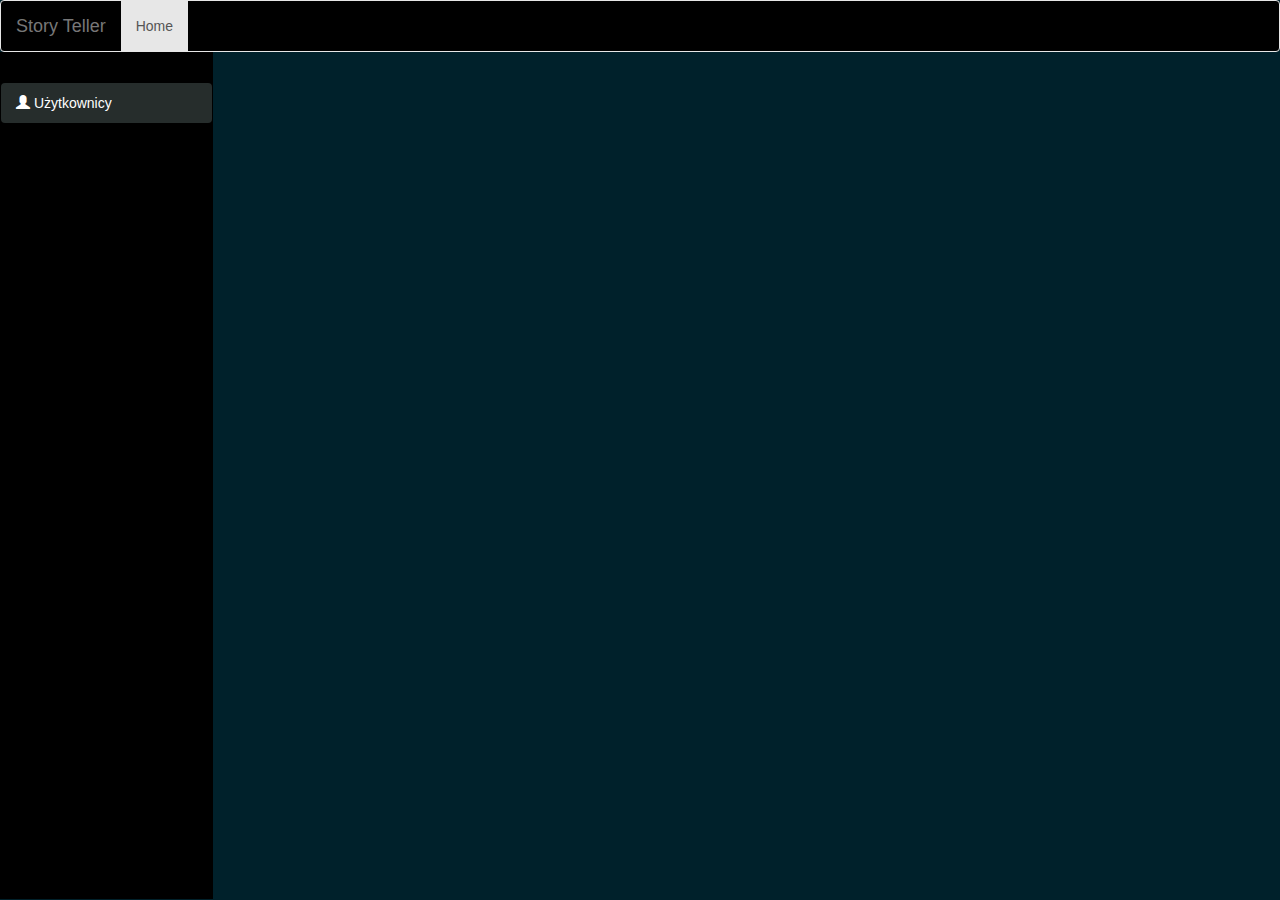
==== src/main/resources/static/admin/index.html @ 7ff03933 "Added admin panel" ====
﻿<!DOCTYPE html>
<html ng-app="AdminModule" ng-controller="indexController">
<head>
    <meta charset="UTF-8">
    <link href="../Content/css/bootstrap.min.css" rel="stylesheet">
    <link href="../Content/css/adminStyle.css" rel="stylesheet">
</head>
<body>

<nav class="navbar navbar-default navbar-top topBar">
    <div class="container">
        <div class="navbar-header">
            <button type="button" class="navbar-toggle collapsed" data-toggle="collapse" data-target="#navbar"
                    aria-expanded="false" aria-controls="navbar">
                <span class="sr-only">Toggle navigation</span>
                <span class="icon-bar"></span>
                <span class="icon-bar"></span>
                <span class="icon-bar"></span>
            </button>
            <a class="navbar-brand" href="http://localhost:8080/">Story Teller</a>
        </div>
        <div id="navbar" class="navbar-collapse collapse">
            <ul class="nav navbar-nav">
                <li class="active"><a href="http://localhost:8080/">Home</a></li>

            </ul>
        </div>
        <!--/.nav-collapse -->
    </div>
</nav>

<div class="container">
    <div class="row">
        <div class="menuCol col-sm-2 col-xs-12 col-left">
            <div class="list-group menu-left">
                <a href="#/users" class="list-group-item"><span class="glyphicon glyphicon-user"></span> Użytkownicy</a>
            </div>
        </div>
        <div class="maxHeight col-sm-10 col-xs-12 col-center content">
            <ng-view></ng-view>
        </div>

    </div>
</div>


<script src="https://ajax.googleapis.com/ajax/libs/jquery/2.2.2/jquery.min.js"></script>
<script src="../Content/js/bootstrap.min.js"></script>

<script src="../Content/js/Angular/angular.min.js"></script>

<script src="http://nervgh.github.io/js/es5-shim.min.js"></script>
<script src="http://nervgh.github.io/js/es5-sham.min.js"></script>

<script src="../Content/js/Angular/ngStorage.min.js"></script>

<script src="../Content/js/Angular/angular-route.min.js"></script>
<script src="../Content/js/Angular/angular-resource.min.js"></script>
<script src="../Content/js/Angular/restangular.min.js"></script>
<script src="../Content/js/Angular/angular-animate.min.js"></script>
<script src="../Content/js/Angular/angular-sanitize.min.js"></script>
<script src="../Content/js/Angular/angular-strap.min.js"></script>
<script src="../Content/js/Angular/angular-strap.tpl.min.js"></script>

<script src="../Content/js/App/Services/StoryService.js"></script>
<script src="../Content/js/App/Services/UserService.js"></script>
<script src="../Content/js/App/Services/AuthenticationService.js"></script>
<script src="../Content/js/App/Controllers/UserController.js"></script>
<script src="../Content/js/App/Controllers/IndexController.js"></script>

<script src="../Content/js/App/Utils/RoutesAdmin.js"></script>
<script src="../Content/js/App/Admin.js"></script>

<script src="Scripts/App/Modules/FileUpload/console-sham.js"></script>
<script src="Scripts/App/Modules/FileUpload/angular-file-upload.js"></script>
<script src="Scripts/App/Modules/FileUpload/directives.js"></script>

</body>
</html>
---- src/main/resources/static/Content/css/adminStyle.css ----
html, body, .container {
    height: 98%;
}

body {
    background: #00212B;
}

.container {
    margin: 0;
    width: 100%;
}

.row {
    height: 100%;
}

.maxHeight {
    height: 100%;
    
}

.halfHeight {
    height: 50%;
}


.content {
    background-color:#00212B;
}

.scrollBars-auto {
    overflow: auto;
}



.menuCol {
    background:black;
    height: 100%;
    padding: 30px 0;
    border: solid black 1px;
}

    .menuCol > li.active > a,
    .menuCol > li.active > a:hover,
    .menuCol > li.active > a:focus {
        color: black;
        background-color: #5a796c;
        font-family: "BebasNeue";
    }

    .menuCol > .menu-left > a {
        background-color: rgb(38, 45, 44);
        color: white;
        border: none;
    }

    .menuCol > .menu-left > a.active {
        background-color: #5a796c;
        font-weight: bold;
    }

    .menuCol > .menu-left > a:hover,
    .menuCol > .menu-left > a:focus {
        background-color: #5a796c;
        font-weight: bold;
    }






/*NAV BAR*/

.topBar {
    background-color: black;
    margin:0;
}

.navbar-collapse > ul > li > a:link,
.navbar-collapse > ul > li > a:visited {
    color: white;
}

.pagination > li > a,
.pagination > li > a:link,
.pagination > li > a:visited {
    background-color: #00212B;
    color: white;
}
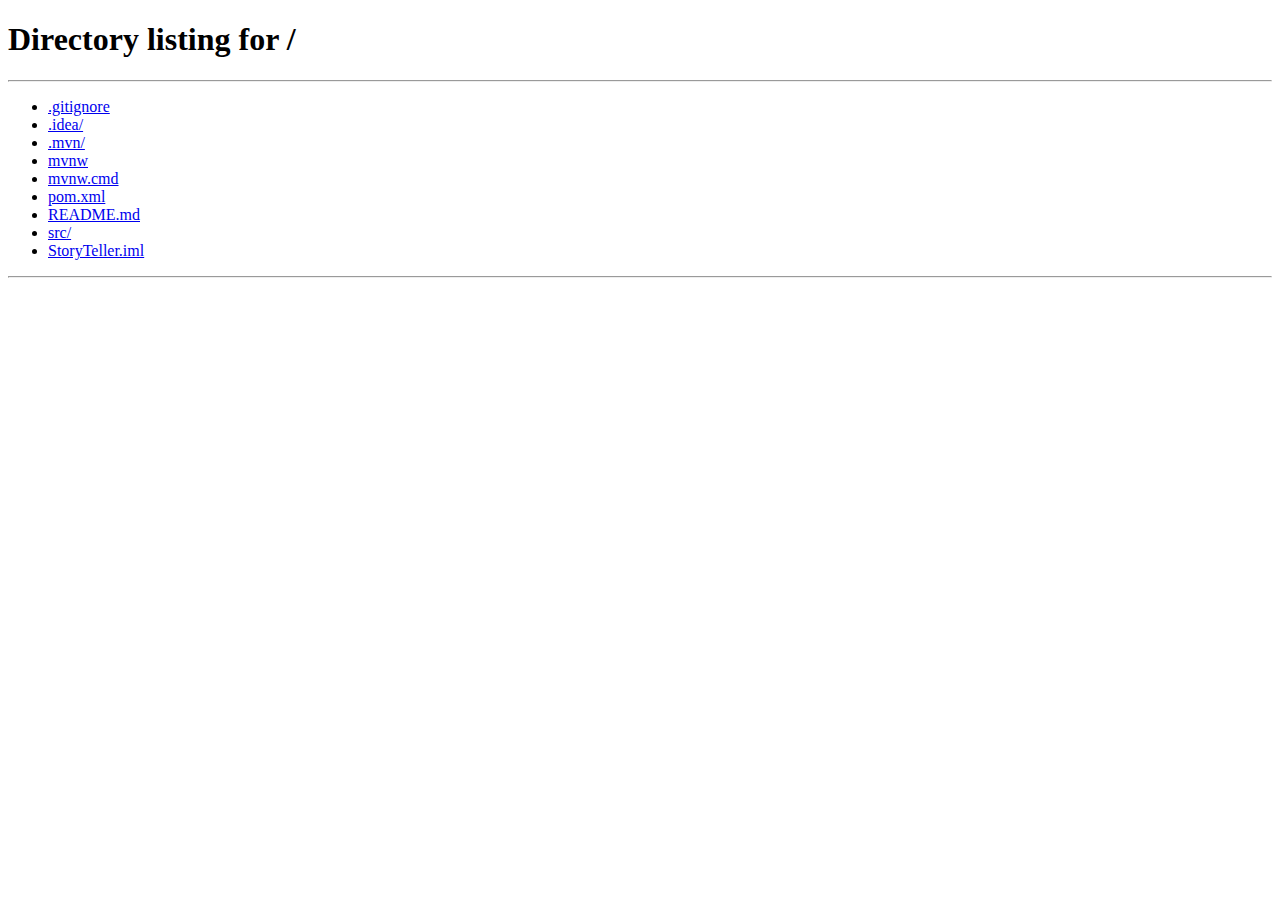
==== commit e8a607c1: "Users editing" ====
--- a/src/main/resources/static/admin/index.html
+++ b/src/main/resources/static/admin/index.html
@@ -33,7 +33,7 @@
     <div class="row">
         <div class="menuCol col-sm-2 col-xs-12 col-left">
             <div class="list-group menu-left">
-                <a href="#/users" class="list-group-item"><span class="glyphicon glyphicon-user"></span> Użytkownicy</a>
+                <a href="#/users" class="list-group-item"><span class="glyphicon glyphicon-user"></span> Users</a>
             </div>
         </div>
         <div class="maxHeight col-sm-10 col-xs-12 col-center content">
@@ -65,8 +65,9 @@
 <script src="../Content/js/App/Services/StoryService.js"></script>
 <script src="../Content/js/App/Services/UserService.js"></script>
 <script src="../Content/js/App/Services/AuthenticationService.js"></script>
+<script src="../Content/js/App/Services/RoleService.js"></script>
 <script src="../Content/js/App/Controllers/UserController.js"></script>
-<script src="../Content/js/App/Controllers/IndexController.js"></script>
+<script src="../Content/js/App/Controllers/AdminIndexController.js"></script>
 
 <script src="../Content/js/App/Utils/RoutesAdmin.js"></script>
 <script src="../Content/js/App/Admin.js"></script>
--- a/src/main/resources/static/Content/css/adminStyle.css
+++ b/src/main/resources/static/Content/css/adminStyle.css
@@ -17,66 +17,58 @@
 
 .maxHeight {
     height: 100%;
-    
+
 }
 
 .halfHeight {
     height: 50%;
 }
 
-
 .content {
-    background-color:#00212B;
+    background-color: #00212B;
 }
 
 .scrollBars-auto {
     overflow: auto;
 }
 
-
-
 .menuCol {
-    background:black;
+    background: black;
     height: 100%;
     padding: 30px 0;
     border: solid black 1px;
 }
 
-    .menuCol > li.active > a,
-    .menuCol > li.active > a:hover,
-    .menuCol > li.active > a:focus {
-        color: black;
-        background-color: #5a796c;
-        font-family: "BebasNeue";
-    }
+.menuCol > li.active > a,
+.menuCol > li.active > a:hover,
+.menuCol > li.active > a:focus {
+    color: black;
+    background-color: #5a796c;
+    font-family: "BebasNeue";
+}
 
-    .menuCol > .menu-left > a {
-        background-color: rgb(38, 45, 44);
-        color: white;
-        border: none;
-    }
+.menuCol > .menu-left > a {
+    background-color: rgb(38, 45, 44);
+    color: white;
+    border: none;
+}
 
-    .menuCol > .menu-left > a.active {
-        background-color: #5a796c;
-        font-weight: bold;
-    }
+.menuCol > .menu-left > a.active {
+    background-color: #5a796c;
+    font-weight: bold;
+}
 
-    .menuCol > .menu-left > a:hover,
-    .menuCol > .menu-left > a:focus {
-        background-color: #5a796c;
-        font-weight: bold;
-    }
-
-
-
-
-
+.menuCol > .menu-left > a:hover,
+.menuCol > .menu-left > a:focus {
+    background-color: #5a796c;
+    font-weight: bold;
+}
 
 /*NAV BAR*/
 
 .topBar {
     background-color: black;
-    margin:0;
+    margin: 0;
 }
 
 .navbar-collapse > ul > li > a:link,
@@ -89,4 +81,22 @@
 .pagination > li > a:visited {
     background-color: #00212B;
     color: white;
-}+}
+
+/*USERS*/
+.userList {
+    margin: 2%;
+    background-color: #f1e9d2;
+    min-height: 96%;
+}
+
+.userList > .user {
+
+}
+
+.userDetails {
+    background-color: #f1e9d2;
+    margin: 2%;
+    height: 96%;
+}
+
